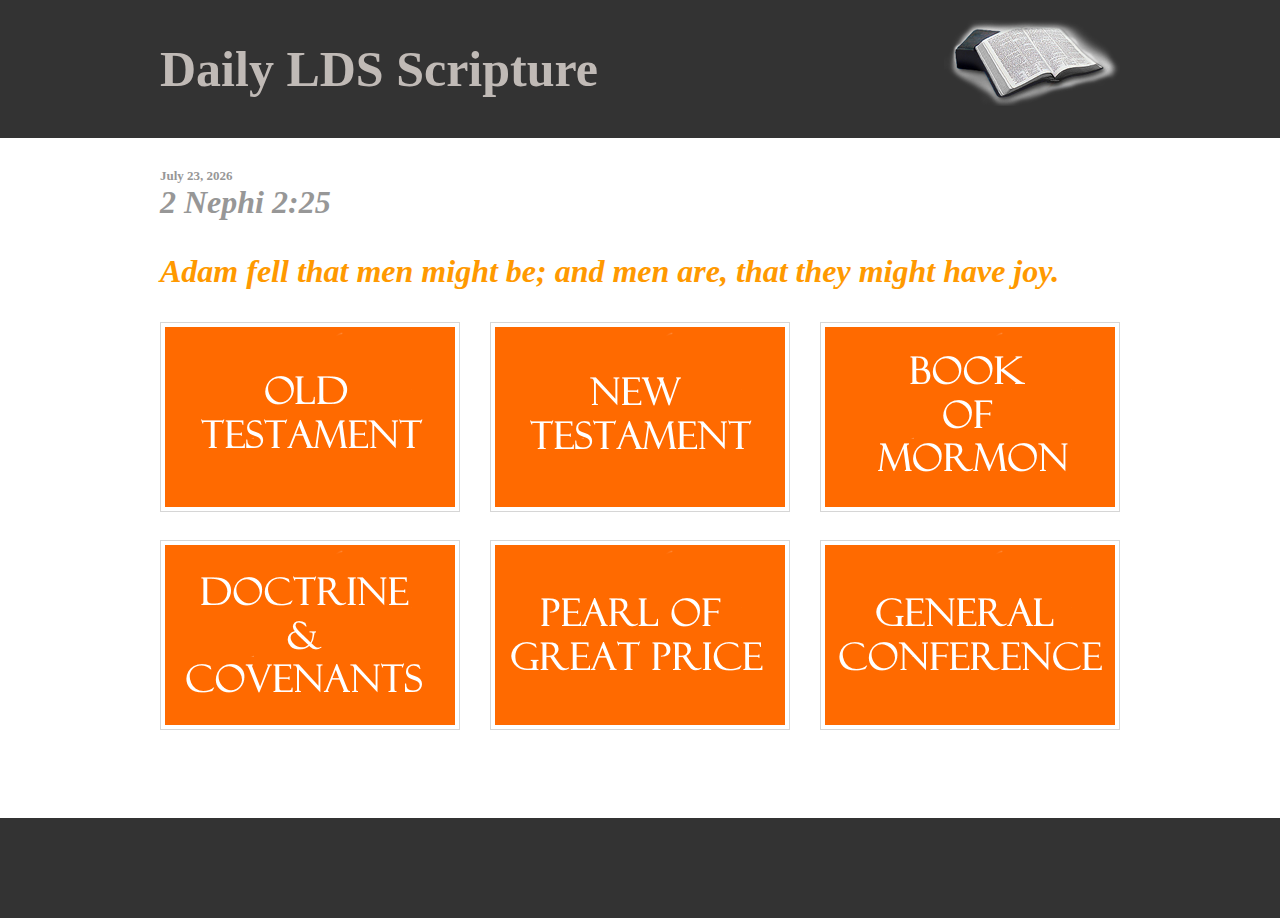
==== index.html @ 3df321f9 "Reboot - rmvd jquery and document.write" ====
<!DOCTYPE html>
<html lang="en" dir="ltr">
<head>
<title>Daily LDS Scripture</title>
<meta charset="iso-8859-1">
<link rel="stylesheet" href="styles/layout.css" type="text/css">
<script src="scripts/script.js"></script>
<!--[if lt IE 9]><script src="scripts/html5shiv.js"></script><![endif]-->
</head>
<body>
<div class="wrapper row1">
  <header id="header" class="clear">
    <hgroup>
      <h1><a href="#">Daily LDS Scripture</a></h1>
    </hgroup>
    <nav>
        <div>
      <img src="images/classic-scriptures.png"><br class="clear" />
      </div> 
    </nav> 
  </header>
</div> 
  
<!-- content -->
<div class="wrapper row2">
  <div id="container" class="clear">
    <!-- js scripture code -->  
    <strong><span id="spanDate"></span></strong>
       <script type="text/javascript">
           var months = ['January','February','March','April','May','June','July',
'August','September','October','November','December'];       
var tomorrow = new Date();
tomorrow.setTime(tomorrow.getTime());       
document.getElementById("spanDate").innerHTML = months[tomorrow.getMonth()] + " " + tomorrow.getDate()+ ", " + tomorrow.getFullYear();
    </script>
    <h1><strong>2 Nephi 2:25</strong></h1>
        <a href="http://www.lds.org/scriptures/bofm/2-ne/2.27?lang=eng" target="_blank">
        <h2><p><strong>Adam fell that men might be; and men are, that they might have joy.</strong></p></h2></a>
    <!-- main content -->
    <div id="homepage">
      <!-- Services -->
      <section id="services" class="clear">
        <article class="one_third">
           <figure><img src="images/ot.gif" width="290" height="180" alt="">
            <figcaption>
              <h2></h2>
              <p></p>
              <footer class="more"><a href="#"></a></footer>
            </figcaption>
          </figure>
        </article>
        <article class="one_third">
          <figure><img src="images/nt.gif" width="290" height="180" alt="">
            <figcaption>
              <h2></h2>
              <p></p>
              <footer class="more"><a href="#"></a></footer>
            </figcaption>
          </figure>
        </article>
        <article class="one_third lastbox">
          <figure><img src="images/bom.gif" width="290" height="180" alt="">
            <figcaption>
              <h2></h2>
              <p></p>
              <footer class="more"><a href="#"></a></footer>
            </figcaption>
          </figure>
        </article>
                <article class="one_third">
          <figure><img src="images/dc.gif" width="290" height="180" alt="">
            <figcaption>
              <h2></h2>
              <p></p>
              <footer class="more"><a href="#"></a></footer>
            </figcaption>
          </figure>
        </article>
        <article class="one_third">
          <figure><img src="images/pogp.gif" width="290" height="180" alt="">
            <figcaption>
              <h2></h2>
              <p></p>
              <footer class="more"><a href="#"></a></footer>
            </figcaption>
          </figure>
        </article>
        <article class="one_third lastbox">
          <figure><img src="images/gc.gif" width="290" height="180" alt="">
            <figcaption>
              <h2></h2>
              <p></p>
              <footer class="more"><a href="#"></a></footer>
            </figcaption>
          </figure>
        </article>
      </section>
      <!-- / Services -->
      <!-- Introduction -->
      <section id="intro" class="last clear">
        <article>
        </article>
      </section>
      <!-- / Introduction -->
    </div>
    <!-- / content body -->
  </div>
</div>
<!-- Footer -->
<div class="wrapper row3">
  <div id="footer" class="clear">
  <footer id="copyright" class="clear">
    <p class="fl_left"><a href="#"></a></p>
    <p class="fl_right"><a href="" title=""></a></p>
  </footer>
</div>
</body>
</html>
---- styles/layout.css ----
html{overflow-y:scroll;} /* Forces a scrollbar when the viewport is larger than the websites content - CSS3 */

body{margin:0; padding:0; font-size:13px; font-family:Georgia, "Times New Roman", Times, serif; color:#919191; background-color:#232323;}

.clear:after{content:"."; display:block; height:0; clear:both; visibility:hidden; line-height:0;}
.clear{display:block; clear:both;}
html[xmlns] .clear{display:block;}
* html .clear{height:1%;}

a{outline:none; text-decoration:none;}

code{font-weight:normal; font-style:normal; font-family:Georgia, "Times New Roman", Times, serif;}

.fl_left{float:left;}
.fl_right{float:right;}

img{margin:0; padding:0; border:none; line-height:normal; vertical-align:middle;}
.imgholder, .imgl, .imgr{padding:4px; border:1px solid #D6D6D6; text-align:center;}
.imgl{float:left; margin:0 15px 15px 0; clear:left;}
.imgr{float:right; margin:0 0 15px 15px; clear:right;}
.imgright{float:right; margin:0 0 0 0; clear:right;}

/*----------------------------------------------HTML 5 Overrides-------------------------------------*/

address, article, aside, figcaption, figure, footer, header, hgroup, nav, section{display:block; margin:0; padding:0;}

q{display:block; padding:0 10px 8px 10px; color:#979797; background-color:#ECECEC; font-style:italic; line-height:normal;}
q:before{content:'� '; font-size:26px;}
q:after{content:' �'; font-size:26px; line-height:0;}


/* ----------------------------------------------Wrapper-------------------------------------*/

div.wrapper{display:block; width:100%; margin:0; padding:0; text-align:left;}

.row1, .row1 a{color:#C0BAB6; background-color:#333333;}
.row2{color:#979797; background-color:#FFFFFF;}
.row2 a{color:#FF9900; background-color:#FFFFFF;}
.row3{color:#989898; background-color:#333333;}
.row3 a{color:#FF9900; background-color:#333333;}
.row4, .row4 a{color:#919191; background-color:#232323;}

/*----------------------------------------------Generalise-------------------------------------*/

#header, #container, #footer, #copyright{display:block; width:960px; margin:0 auto;}

nav ul{margin:0; padding:0; list-style:none;}

h1, h2, h3, h4, h5, h6{margin:0; padding:0; font-size:32px; font-weight:normal; font-style:italic; line-height:normal;}

address{font-style:normal;}

blockquote, q{display:block; padding:8px 10px; color:#979797; background-color:#ECECEC; font-style:italic; line-height:normal;}
blockquote:before, q:before{content:'� '; font-size:26px;}
blockquote:after, q:after{content:' �'; font-size:26px; line-height:0;}

form, fieldset, legend{margin:0; padding:0; border:none;}
legend{display:none;}
input, textarea, select{font-size:12px; font-family:Georgia,"Times New Roman",Times,serif;}

.one_quarter, .two_quarter, .three_quarter, .four_quarter{display:block; float:left; margin:0 20px 0 0;}
.one_quarter{width:225px;}
.two_quarter{width:470px;}
.three_quarter{width:715px;}
.four_quarter{width:960px; float:none; margin-right:0; clear:both;}

.one_third, .two_third, .three_third{display:block; float:left; margin:0 30px 0 0;}
.one_third{width:300px;}
.two_third{width:630px;}
.three_third{width:960px; float:none; margin-right:0; clear:both;}

.lastbox{margin-right:0;}

/*----------------------------------------------Header-------------------------------------*/

#header{padding:20px 0;}

#header hgroup{float:left; vertical-align: middle; margin:20px 0 20px 0;}
#header hgroup h1, #header hgroup h2{font-weight:900; font-style:normal; text-transform:none;}
#header hgroup h1{font-size:50px;}
#header hgroup h2{font-size:13px;}

#header nav{float:right;}

/*----------------------------------------------Content Area-------------------------------------*/

#container{padding:30px 0;}
#container section{display:block; width:100%; margin:0 0 30px 0; padding:0;}
#container .last{margin:0;}
#container .more{text-align:right;}

/* ------Slider-----*/

#container #slider{}

/* ------Main Content-----*/

#container #homepage{display:block; width:100%; line-height:1.8em;}

#container #homepage #services{}
#container #homepage #services article{}
#container #homepage #services article figure{}
#container #homepage #services article figure img{margin:0 0 15px 0; padding:4px; border:1px solid #D6D6D6;}
#container #homepage #services article figure figcaption{}
#container #homepage #services article figure h2{font-size:14px; font-weight:bold;}
#container #homepage #services article figure footer{}

#container #homepage #intro{}
#container #homepage #intro article{}
#container #homepage #intro article figure{}
#container #homepage #intro article figure img{float:right; margin:0 0 10px 0; padding:4px; border:1px solid #D6D6D6;}
#container #homepage #intro article figure figcaption{float:left; width:460px;}
#container #homepage #intro article figure h2{}
#container #homepage #intro article figure footer{}

/*----------------------------------------------Footer-------------------------------------*/

#footer{padding:30px 0; font-size:12px; line-height:1.4em;}

#footer section h2.title{margin:0 0 25px 0; padding:0; color:#FFFFFF; background-color:#333333; font-size:12px; font-weight:bold; text-transform:uppercase;}

#footer section nav li{margin:0 0 5px 0; padding:0 0 5px 0; border-bottom:1px solid #555555;}
#footer section nav li.last{margin:0;}

/*----------------------------------------------Copyright-------------------------------------*/

#copyright{padding:20px 0;}
#copyright p{margin:0; padding: 0;}
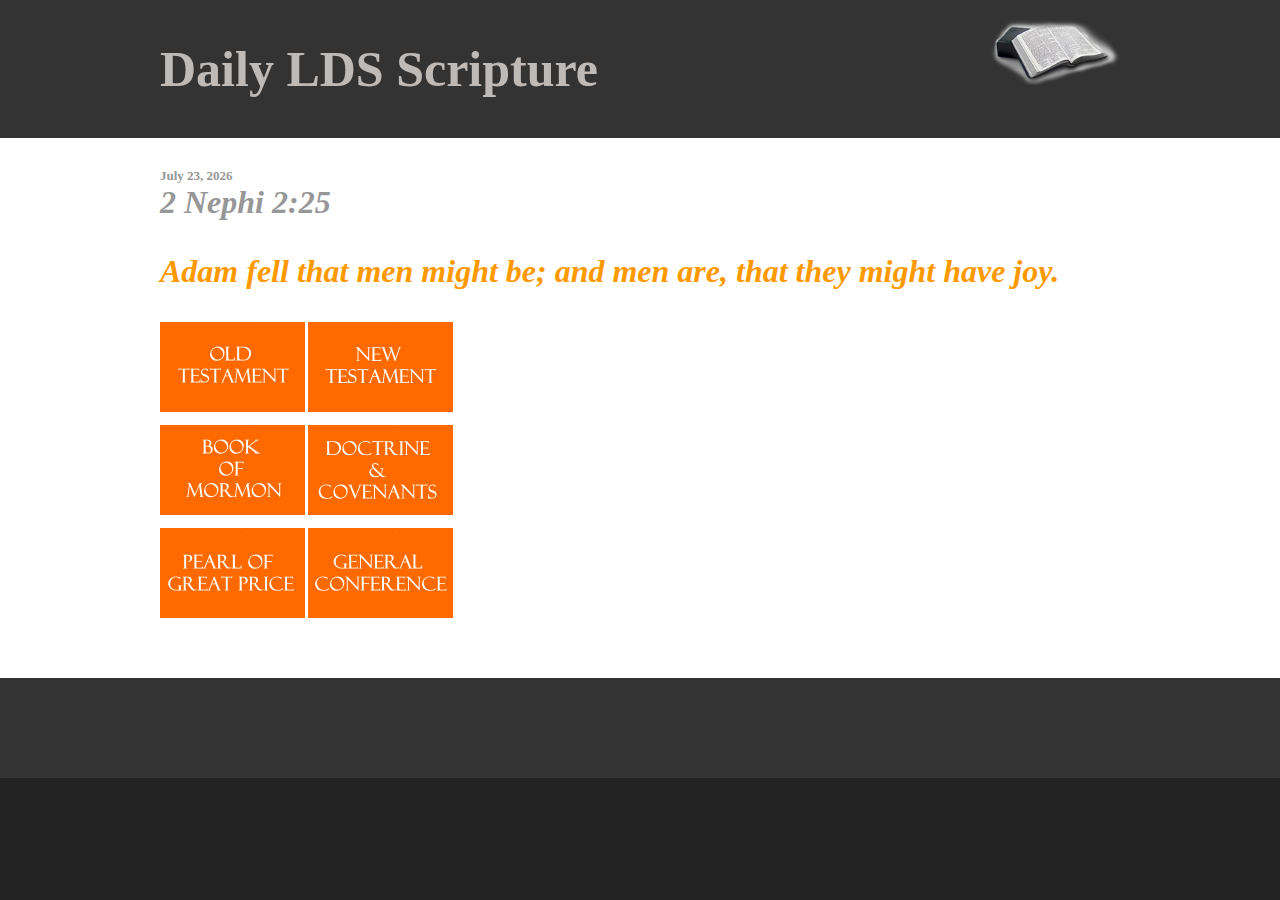
==== commit 521fb57e: "Mobile settings" ====
--- a/index.html
+++ b/index.html
@@ -15,13 +15,13 @@
     </hgroup>
     <nav>
         <div>
-      <img src="images/classic-scriptures.png"><br class="clear" />
+      <img src="images/classic-scriptures.png" width="132" height="65"><br class="clear" />
       </div> 
     </nav> 
   </header>
-</div> 
-  
+     
 <!-- content -->
+    
 <div class="wrapper row2">
   <div id="container" class="clear">
     <!-- js scripture code -->  
@@ -40,66 +40,17 @@
     <div id="homepage">
       <!-- Services -->
       <section id="services" class="clear">
-        <article class="one_third">
-           <figure><img src="images/ot.gif" width="290" height="180" alt="">
-            <figcaption>
-              <h2></h2>
-              <p></p>
-              <footer class="more"><a href="#"></a></footer>
-            </figcaption>
-          </figure>
-        </article>
-        <article class="one_third">
-          <figure><img src="images/nt.gif" width="290" height="180" alt="">
-            <figcaption>
-              <h2></h2>
-              <p></p>
-              <footer class="more"><a href="#"></a></footer>
-            </figcaption>
-          </figure>
-        </article>
-        <article class="one_third lastbox">
-          <figure><img src="images/bom.gif" width="290" height="180" alt="">
-            <figcaption>
-              <h2></h2>
-              <p></p>
-              <footer class="more"><a href="#"></a></footer>
-            </figcaption>
-          </figure>
-        </article>
-                <article class="one_third">
-          <figure><img src="images/dc.gif" width="290" height="180" alt="">
-            <figcaption>
-              <h2></h2>
-              <p></p>
-              <footer class="more"><a href="#"></a></footer>
-            </figcaption>
-          </figure>
-        </article>
-        <article class="one_third">
-          <figure><img src="images/pogp.gif" width="290" height="180" alt="">
-            <figcaption>
-              <h2></h2>
-              <p></p>
-              <footer class="more"><a href="#"></a></footer>
-            </figcaption>
-          </figure>
-        </article>
-        <article class="one_third lastbox">
-          <figure><img src="images/gc.gif" width="290" height="180" alt="">
-            <figcaption>
-              <h2></h2>
-              <p></p>
-              <footer class="more"><a href="#"></a></footer>
-            </figcaption>
-          </figure>
-        </article>
-      </section>
-      <!-- / Services -->
-      <!-- Introduction -->
-      <section id="intro" class="last clear">
-        <article>
-        </article>
+        <div>
+        <img src="images/ot.gif" width="145" height="90" alt="">
+        <img src="images/nt.gif" width="145" height="90" alt=""></div>
+          <p></p>
+          <div>
+        <img src="images/bom.gif" width="145" height="90" alt="">
+        <img src="images/dc.gif" width="145" height="90" alt=""></div>
+          <p></p>
+          <div>
+        <img src="images/pogp.gif" width="145" height="90" alt="">
+        <img src="images/gc.gif" width="145" height="90" alt=""></div>
       </section>
       <!-- / Introduction -->
     </div>
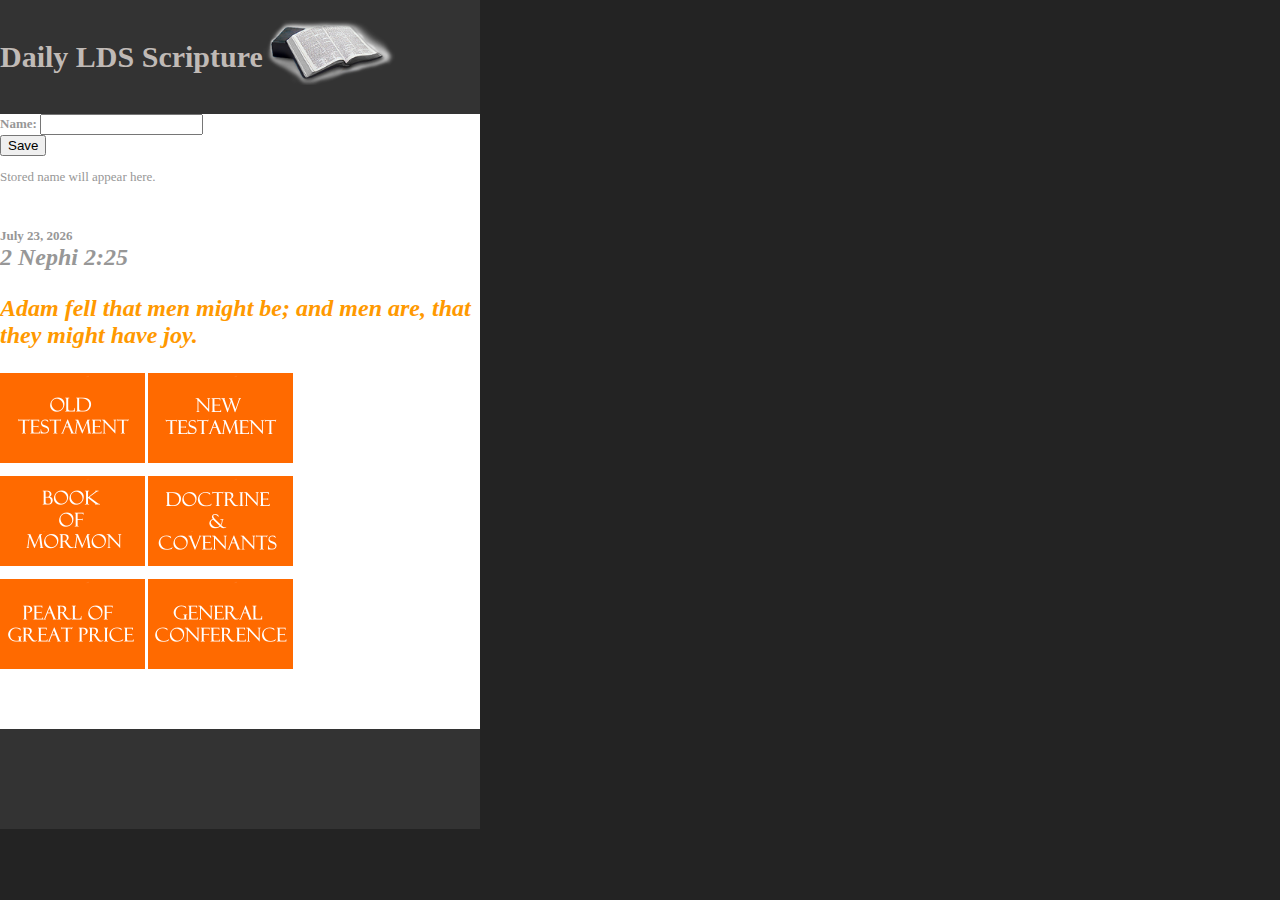
==== commit 8ccda032: "Local Storage" ====
--- a/index.html
+++ b/index.html
@@ -4,7 +4,7 @@
 <title>Daily LDS Scripture</title>
 <meta charset="iso-8859-1">
 <link rel="stylesheet" href="styles/layout.css" type="text/css">
-<script src="scripts/script.js"></script>
+
 <!--[if lt IE 9]><script src="scripts/html5shiv.js"></script><![endif]-->
 </head>
 <body>
@@ -23,6 +23,31 @@
 <!-- content -->
     
 <div class="wrapper row2">
+    
+<form id="localdemo">
+			<b>Name:</b> <input type="text" name="firstname">
+	    </form>
+	    <button onclick="storeData()">Save</button><br/>
+	    <p id="display">Stored name will appear here.</p>
+	    <script> 
+	    if(localStorage.firstname!=null)
+	       document.getElementById("display").innerHTML="Welcome " + localStorage.firstname;
+	    </script>
+
+	    <script>
+	    function storeData(){
+	   	 if(typeof(Storage)!=="undefined"){
+  			var name= document.forms["localdemo"]["firstname"].value;
+  			localStorage.firstname=name;
+  			document.getElementById("display").innerHTML="Welcome " + localStorage.firstname;
+  		  }
+		else{
+  			document.getElementById("display").innerHTML="Sorry, but your browser doesn't support HTML5";
+  		  }
+  		}
+	    </script>
+
+    
   <div id="container" class="clear">
     <!-- js scripture code -->  
     <strong><span id="spanDate"></span></strong>
--- a/styles/layout.css
+++ b/styles/layout.css
@@ -31,7 +31,7 @@
 
 /* ----------------------------------------------Wrapper-------------------------------------*/
 
-div.wrapper{display:block; width:100%; margin:0; padding:0; text-align:left;}
+div.wrapper{display:block; width:480px; margin:0; padding:0; text-align:left;}
 
 .row1, .row1 a{color:#C0BAB6; background-color:#333333;}
 .row2{color:#979797; background-color:#FFFFFF;}
@@ -42,11 +42,11 @@
 
 /*----------------------------------------------Generalise-------------------------------------*/
 
-#header, #container, #footer, #copyright{display:block; width:960px; margin:0 auto;}
+#header, #container, #footer, #copyright{display:block; width:480px; margin:0 auto;}
 
 nav ul{margin:0; padding:0; list-style:none;}
 
-h1, h2, h3, h4, h5, h6{margin:0; padding:0; font-size:32px; font-weight:normal; font-style:italic; line-height:normal;}
+h1, h2, h3, h4, h5, h6{margin:0; padding:0; font-size:24px; font-weight:normal; font-style:italic; line-height:normal;}
 
 address{font-style:normal;}
 
@@ -59,15 +59,15 @@
 input, textarea, select{font-size:12px; font-family:Georgia,"Times New Roman",Times,serif;}
 
 .one_quarter, .two_quarter, .three_quarter, .four_quarter{display:block; float:left; margin:0 20px 0 0;}
-.one_quarter{width:225px;}
-.two_quarter{width:470px;}
-.three_quarter{width:715px;}
-.four_quarter{width:960px; float:none; margin-right:0; clear:both;}
+.one_quarter{width:25%;}
+.two_quarter{width:50%;}
+.three_quarter{width:75%;}
+.four_quarter{width:480px; float:none; margin-right:0; clear:both;}
 
 .one_third, .two_third, .three_third{display:block; float:left; margin:0 30px 0 0;}
-.one_third{width:300px;}
-.two_third{width:630px;}
-.three_third{width:960px; float:none; margin-right:0; clear:both;}
+.one_third{width:25%;}
+.two_third{width:50%;}
+.three_third{width:480px; float:none; margin-right:0; clear:both;}
 
 .lastbox{margin-right:0;}
 
@@ -77,15 +77,15 @@
 
 #header hgroup{float:left; vertical-align: middle; margin:20px 0 20px 0;}
 #header hgroup h1, #header hgroup h2{font-weight:900; font-style:normal; text-transform:none;}
-#header hgroup h1{font-size:50px;}
+#header hgroup h1{font-size:30px;}
 #header hgroup h2{font-size:13px;}
 
-#header nav{float:right;}
+#header nav{float:left;}
 
 /*----------------------------------------------Content Area-------------------------------------*/
 
 #container{padding:30px 0;}
-#container section{display:block; width:100%; margin:0 0 30px 0; padding:0;}
+#container section{display:block; width:480px; margin:0 0 30px 0; padding:0;}
 #container .last{margin:0;}
 #container .more{text-align:right;}
 
@@ -95,12 +95,12 @@
 
 /* ------Main Content-----*/
 
-#container #homepage{display:block; width:100%; line-height:1.8em;}
+#container #homepage{display:block; width:480px; line-height:1.8em;}
 
 #container #homepage #services{}
 #container #homepage #services article{}
 #container #homepage #services article figure{}
-#container #homepage #services article figure img{margin:0 0 15px 0; padding:4px; border:1px solid #D6D6D6;}
+#container #homepage #services article figure img{margin:15px 15px 15px 15px; padding:4px; border:1px solid #D6D6D6;}
 #container #homepage #services article figure figcaption{}
 #container #homepage #services article figure h2{font-size:14px; font-weight:bold;}
 #container #homepage #services article figure footer{}
@@ -109,7 +109,7 @@
 #container #homepage #intro article{}
 #container #homepage #intro article figure{}
 #container #homepage #intro article figure img{float:right; margin:0 0 10px 0; padding:4px; border:1px solid #D6D6D6;}
-#container #homepage #intro article figure figcaption{float:left; width:460px;}
+#container #homepage #intro article figure figcaption{float:left; width:75%;}
 #container #homepage #intro article figure h2{}
 #container #homepage #intro article figure footer{}
 
@@ -126,3 +126,5 @@
 
 #copyright{padding:20px 0;}
 #copyright p{margin:0; padding: 0;}
+
+
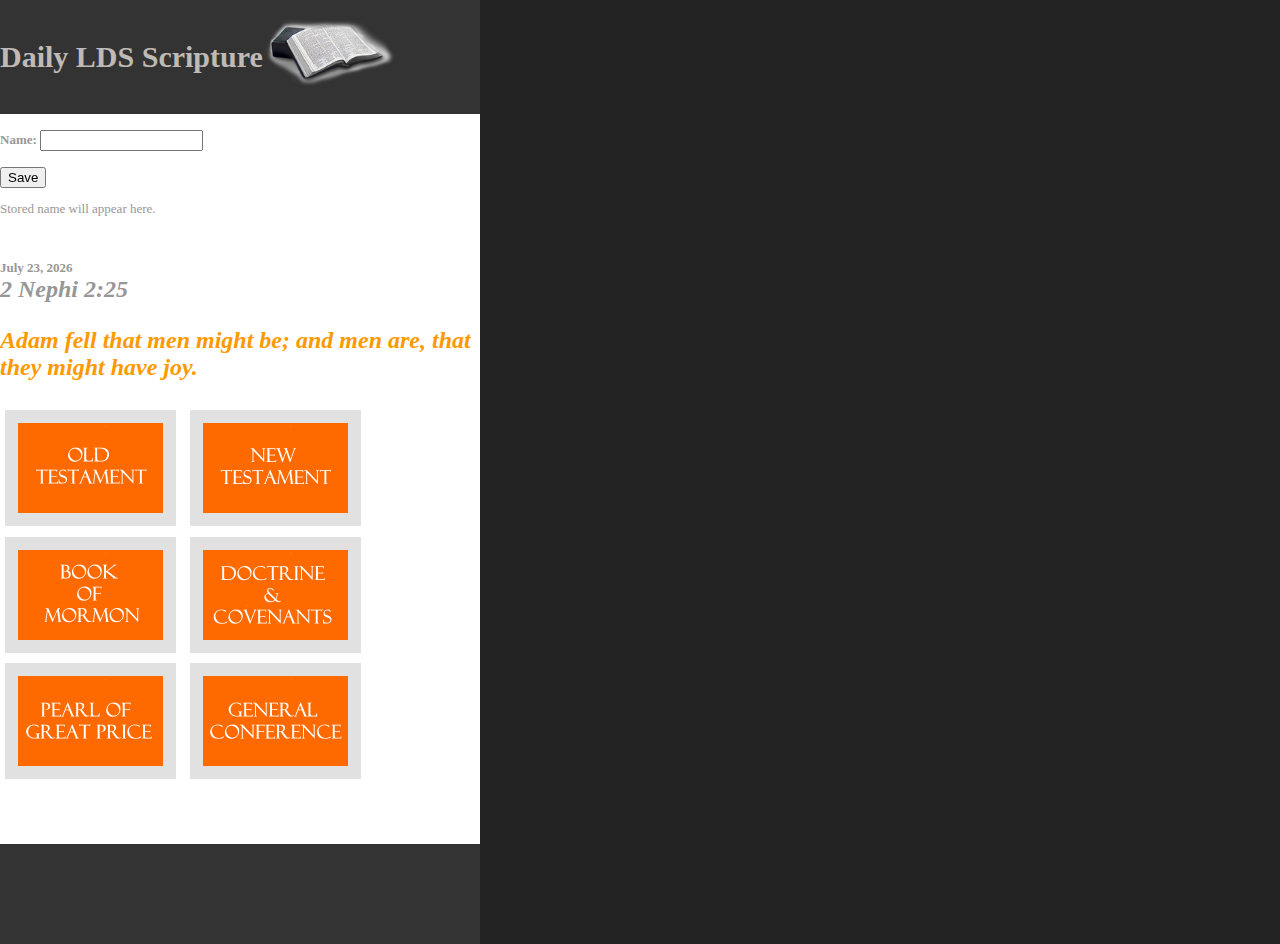
==== commit a787d40e: "Transition and Animation" ====
--- a/index.html
+++ b/index.html
@@ -4,6 +4,7 @@
 <title>Daily LDS Scripture</title>
 <meta charset="iso-8859-1">
 <link rel="stylesheet" href="styles/layout.css" type="text/css">
+<link href="styles/hover.css" rel="stylesheet" media="all">
 
 <!--[if lt IE 9]><script src="scripts/html5shiv.js"></script><![endif]-->
 </head>
@@ -25,9 +26,10 @@
 <div class="wrapper row2">
     
 <form id="localdemo">
+    <br/>
 			<b>Name:</b> <input type="text" name="firstname">
-	    </form>
-	    <button onclick="storeData()">Save</button><br/>
+	    </form><br/>
+	    <button class="hover" onclick="storeData()">Save</button><br/>
 	    <p id="display">Stored name will appear here.</p>
 	    <script> 
 	    if(localStorage.firstname!=null)
@@ -61,21 +63,25 @@
     <h1><strong>2 Nephi 2:25</strong></h1>
         <a href="http://www.lds.org/scriptures/bofm/2-ne/2.27?lang=eng" target="_blank">
         <h2><p><strong>Adam fell that men might be; and men are, that they might have joy.</strong></p></h2></a>
+      
+    
+      
     <!-- main content -->
     <div id="homepage">
       <!-- Services -->
-      <section id="services" class="clear">
-        <div>
-        <img src="images/ot.gif" width="145" height="90" alt="">
-        <img src="images/nt.gif" width="145" height="90" alt=""></div>
-          <p></p>
-          <div>
-        <img src="images/bom.gif" width="145" height="90" alt="">
-        <img src="images/dc.gif" width="145" height="90" alt=""></div>
-          <p></p>
-          <div>
-        <img src="images/pogp.gif" width="145" height="90" alt="">
-        <img src="images/gc.gif" width="145" height="90" alt=""></div>
+      
+            
+            
+         <section id="services" class="clear">
+        <div>   
+            
+        <img src="images/ot.gif" width="145" height="90" class="button float">
+        <img src="images/nt.gif" width="145" height="90" class="button float">
+        <img src="images/bom.gif" width="145" height="90" class="button float">
+        <img src="images/dc.gif" width="145" height="90" class="button float">
+        <img src="images/pogp.gif" width="145" height="90" class="button float">
+        <img src="images/gc.gif" width="145" height="90" class="button float">
+            </div>
       </section>
       <!-- / Introduction -->
     </div>
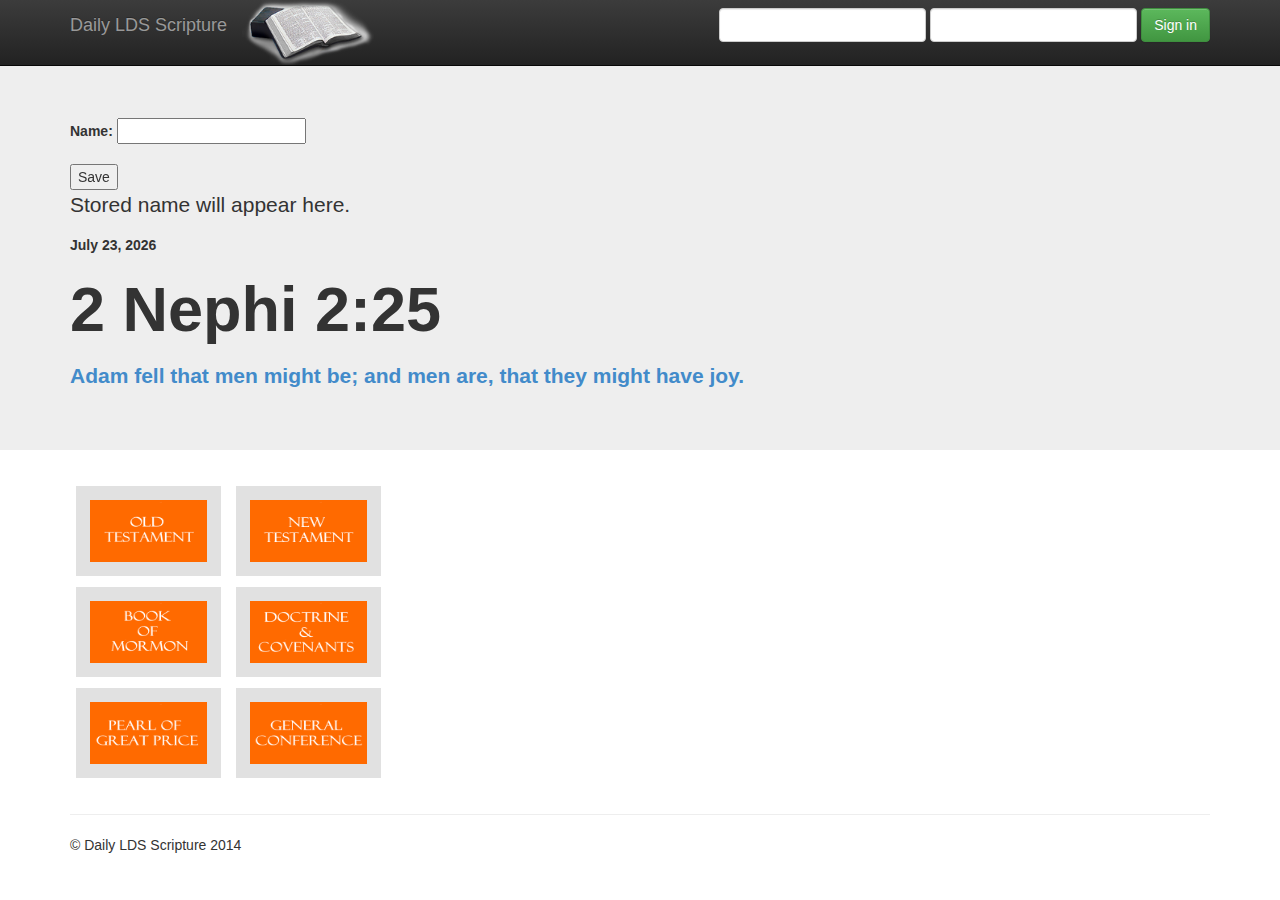
==== commit 795c25b3: "Responsive Design" ====
--- a/index.html
+++ b/index.html
@@ -1,100 +1,143 @@
 <!DOCTYPE html>
-<html lang="en" dir="ltr">
+<html class="no-js">
+
 <head>
-<title>Daily LDS Scripture</title>
-<meta charset="iso-8859-1">
-<link rel="stylesheet" href="styles/layout.css" type="text/css">
-<link href="styles/hover.css" rel="stylesheet" media="all">
+    <meta charset="utf-8">
+    <meta http-equiv="X-UA-Compatible" content="IE=edge,chrome=1">
+    <title>Daily LDS Scripture</title>
+    <meta name="description" content="">
+    <meta name="viewport" content="width=device-width, initial-scale=1">
 
-<!--[if lt IE 9]><script src="scripts/html5shiv.js"></script><![endif]-->
+    <link rel="stylesheet" href="css/bootstrap.min.css">
+    <style>
+        body {
+            padding-top: 50px;
+            padding-bottom: 20px;
+        }
+    </style>
+    <link rel="stylesheet" href="css/bootstrap-theme.min.css">
+    <link rel="stylesheet" href="css/main.css">
+    <link rel="stylesheet" href="css/hover.css" media="all">
+
+    <!--[if lt IE 9]>
+            <script src="//html5shiv.googlecode.com/svn/trunk/html5.js"></script>
+            <script>window.html5 || document.write('<script src="js/vendor/html5shiv.js"><\/script>')</script>
+        <![endif]-->
 </head>
+
 <body>
-<div class="wrapper row1">
-  <header id="header" class="clear">
-    <hgroup>
-      <h1><a href="#">Daily LDS Scripture</a></h1>
-    </hgroup>
-    <nav>
-        <div>
-      <img src="images/classic-scriptures.png" width="132" height="65"><br class="clear" />
-      </div> 
-    </nav> 
-  </header>
-     
-<!-- content -->
-    
-<div class="wrapper row2">
-    
-<form id="localdemo">
-    <br/>
-			<b>Name:</b> <input type="text" name="firstname">
-	    </form><br/>
-	    <button class="hover" onclick="storeData()">Save</button><br/>
-	    <p id="display">Stored name will appear here.</p>
-	    <script> 
-	    if(localStorage.firstname!=null)
-	       document.getElementById("display").innerHTML="Welcome " + localStorage.firstname;
-	    </script>
+    <div class="navbar navbar-inverse navbar-fixed-top" role="navigation">
+        <div class="container">
+            <div class="navbar-header">
+                <button type="button" class="navbar-toggle" data-toggle="collapse" data-target=".navbar-collapse">
+                    <span class="sr-only">Toggle navigation</span>
+                    <span class=""></span>
+                    <span class=""></span>
+                    <span class=""></span>
+                </button>
+                <a class="navbar-brand" href="#">Daily LDS Scripture</a>
+                <img src="img/classic-scriptures.png" width="132" height="65">
+                <br class="clear" />
+            </div>
+            <div class="navbar-collapse collapse">
+                <form class="navbar-form navbar-right" role="form">
+                    <div class="form-group">
+                        <input type="text" class="form-control">
+                    </div>
+                    <div class="form-group">
+                        <input type="password" class="form-control">
+                    </div>
+                    <button type="submit" class="btn btn-success">Sign in</button>
+                </form>
+            </div>
+            <!--/.navbar-collapse -->
+        </div>
+    </div>
 
-	    <script>
-	    function storeData(){
-	   	 if(typeof(Storage)!=="undefined"){
-  			var name= document.forms["localdemo"]["firstname"].value;
-  			localStorage.firstname=name;
-  			document.getElementById("display").innerHTML="Welcome " + localStorage.firstname;
-  		  }
-		else{
-  			document.getElementById("display").innerHTML="Sorry, but your browser doesn't support HTML5";
-  		  }
-  		}
-	    </script>
+    <!-- Main jumbotron for a primary marketing message or call to action -->
+    <div class="jumbotron">
+        <div class="container">
+            <form id="localdemo">
+                <br/>
+                <b>Name:</b>
+                <input type="text" name="firstname">
+            </form>
+            <br/>
+            <button class="hover" onclick="storeData()">Save</button>
+            <br/>
+            <p id="display">Stored name will appear here.</p>
+            <script>
+                if (localStorage.firstname != null)
+                    document.getElementById("display").innerHTML = "Welcome " + localStorage.firstname;
+            </script>
 
-    
-  <div id="container" class="clear">
-    <!-- js scripture code -->  
-    <strong><span id="spanDate"></span></strong>
-       <script type="text/javascript">
-           var months = ['January','February','March','April','May','June','July',
-'August','September','October','November','December'];       
-var tomorrow = new Date();
-tomorrow.setTime(tomorrow.getTime());       
-document.getElementById("spanDate").innerHTML = months[tomorrow.getMonth()] + " " + tomorrow.getDate()+ ", " + tomorrow.getFullYear();
-    </script>
-    <h1><strong>2 Nephi 2:25</strong></h1>
-        <a href="http://www.lds.org/scriptures/bofm/2-ne/2.27?lang=eng" target="_blank">
-        <h2><p><strong>Adam fell that men might be; and men are, that they might have joy.</strong></p></h2></a>
-      
-    
-      
-    <!-- main content -->
-    <div id="homepage">
-      <!-- Services -->
-      
-            
-            
-         <section id="services" class="clear">
-        <div>   
-            
-        <img src="images/ot.gif" width="145" height="90" class="button float">
-        <img src="images/nt.gif" width="145" height="90" class="button float">
-        <img src="images/bom.gif" width="145" height="90" class="button float">
-        <img src="images/dc.gif" width="145" height="90" class="button float">
-        <img src="images/pogp.gif" width="145" height="90" class="button float">
-        <img src="images/gc.gif" width="145" height="90" class="button float">
+            <script>
+                function storeData() {
+                    if (typeof(Storage) !== "undefined") {
+                        var name = document.forms["localdemo"]["firstname"].value;
+                        localStorage.firstname = name;
+                        document.getElementById("display").innerHTML = "Welcome " + localStorage.firstname;
+                    } else {
+                        document.getElementById("display").innerHTML = "Sorry, but your browser doesn't support HTML5";
+                    }
+                }
+            </script>
+
+            <strong>
+                <span id="spanDate"></span>
+            </strong>
+            <script type="text/javascript">
+                var months = ['January', 'February', 'March', 'April', 'May', 'June', 'July',
+                    'August', 'September', 'October', 'November', 'December'
+                ];
+                var tomorrow = new Date();
+                tomorrow.setTime(tomorrow.getTime());
+                document.getElementById("spanDate").innerHTML = months[tomorrow.getMonth()] + " " + tomorrow.getDate() + ", " + tomorrow.getFullYear();
+            </script>
+            <h1>
+                <strong>2 Nephi 2:25</strong>
+            </h1>
+            <a href="http://www.lds.org/scriptures/bofm/2-ne/2.27?lang=eng" target="_blank">
+                <h2>
+                    <p>
+                        <strong>Adam fell that men might be; and men are, that they might have joy.</strong>
+                    </p>
+                </h2>
+            </a>
+
+        </div>
+    </div>
+    <div class="container">
+        <!-- Example row of columns -->
+        <div class="row">
+            <div class="col-md-4">
+
+                <p>
+                    <img src="img/ot.gif" width="145" height="90" class="button float">
+                
+                    <img src="img/nt.gif" width="145" height="90" class="button float">
+                
+                    <img src="img/bom.gif" width="145" height="90" class="button float">
+                
+                    <img src="img/dc.gif" width="145" height="90" class="button float">
+                
+                    <img src="img/pogp.gif" width="145" height="90" class="button float">
+                
+                    <img src="img/gc.gif" width="145" height="90" class="button float">
+                </p>
             </div>
-      </section>
-      <!-- / Introduction -->
-    </div>
-    <!-- / content body -->
-  </div>
-</div>
-<!-- Footer -->
-<div class="wrapper row3">
-  <div id="footer" class="clear">
-  <footer id="copyright" class="clear">
-    <p class="fl_left"><a href="#"></a></p>
-    <p class="fl_right"><a href="" title=""></a></p>
-  </footer>
-</div>
+        </div>
+
+        <hr>
+
+        <footer>
+            <p>&copy; Daily LDS Scripture 2014</p>
+        </footer>
+
+
+        <script src="js/vendor/bootstrap.min.js"></script>
+
+        <script src="js/main.js"></script>
 </body>
+
 </html>
--- a/css/main.css
+++ b/css/main.css
@@ -0,0 +1,22 @@
+
+
+/* ==========================================================================
+   Author's custom styles
+   ========================================================================== */
+
+
+
+
+
+
+
+
+
+
+
+
+
+
+
+
+
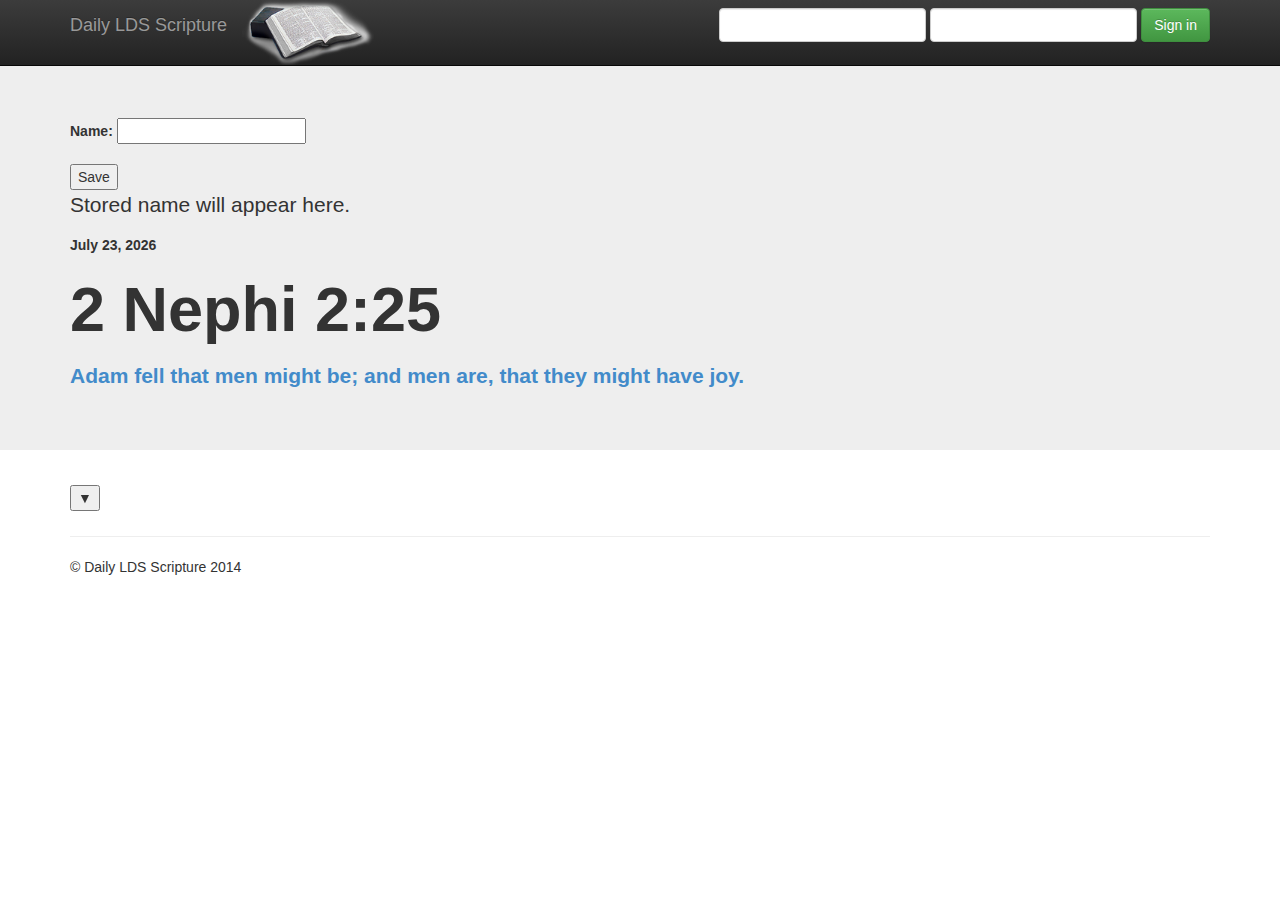
==== commit 0ffa519d: "DOM manipulation" ====
--- a/index.html
+++ b/index.html
@@ -63,7 +63,7 @@
                 <input type="text" name="firstname">
             </form>
             <br/>
-            <button class="hover" onclick="storeData()">Save</button>
+            <button onclick="storeData()">Save</button>
             <br/>
             <p id="display">Stored name will appear here.</p>
             <script>
@@ -109,7 +109,11 @@
     </div>
     <div class="container">
         <!-- Example row of columns -->
-        <div class="row">
+        
+        <input class="spoilerbutton hover" type="button" value="▼" onclick="this.value=this.value=='▼'?'▲':'▼';">
+<div class="spoiler"><div>
+
+    <div class="row">
             <div class="col-md-4">
 
                 <p>
@@ -127,6 +131,10 @@
                 </p>
             </div>
         </div>
+    
+</div></div>
+        
+        
 
         <hr>
 
--- a/css/main.css
+++ b/css/main.css
@@ -3,6 +3,17 @@
 /* ==========================================================================
    Author's custom styles
    ========================================================================== */
+
+
+.spoilerbutton {display:block;margin:5px 0;}
+
+.spoiler {overflow:hidden;background: #f5f5f5;}
+
+.spoiler > div {-webkit-transition: all 0.2s ease;-moz-transition: margin 0.2s ease;-o-transition: all 0.2s ease;transition: margin 0.2s ease;}
+
+.spoilerbutton[value="▼"] + .spoiler > div {margin-top:-100%;}
+
+.spoilerbutton[value="Hide"] + .spoiler {padding:5px;}
 
 
 
@@ -11,12 +22,3 @@
 
 
 
-
-
-
-
-
-
-
-
-
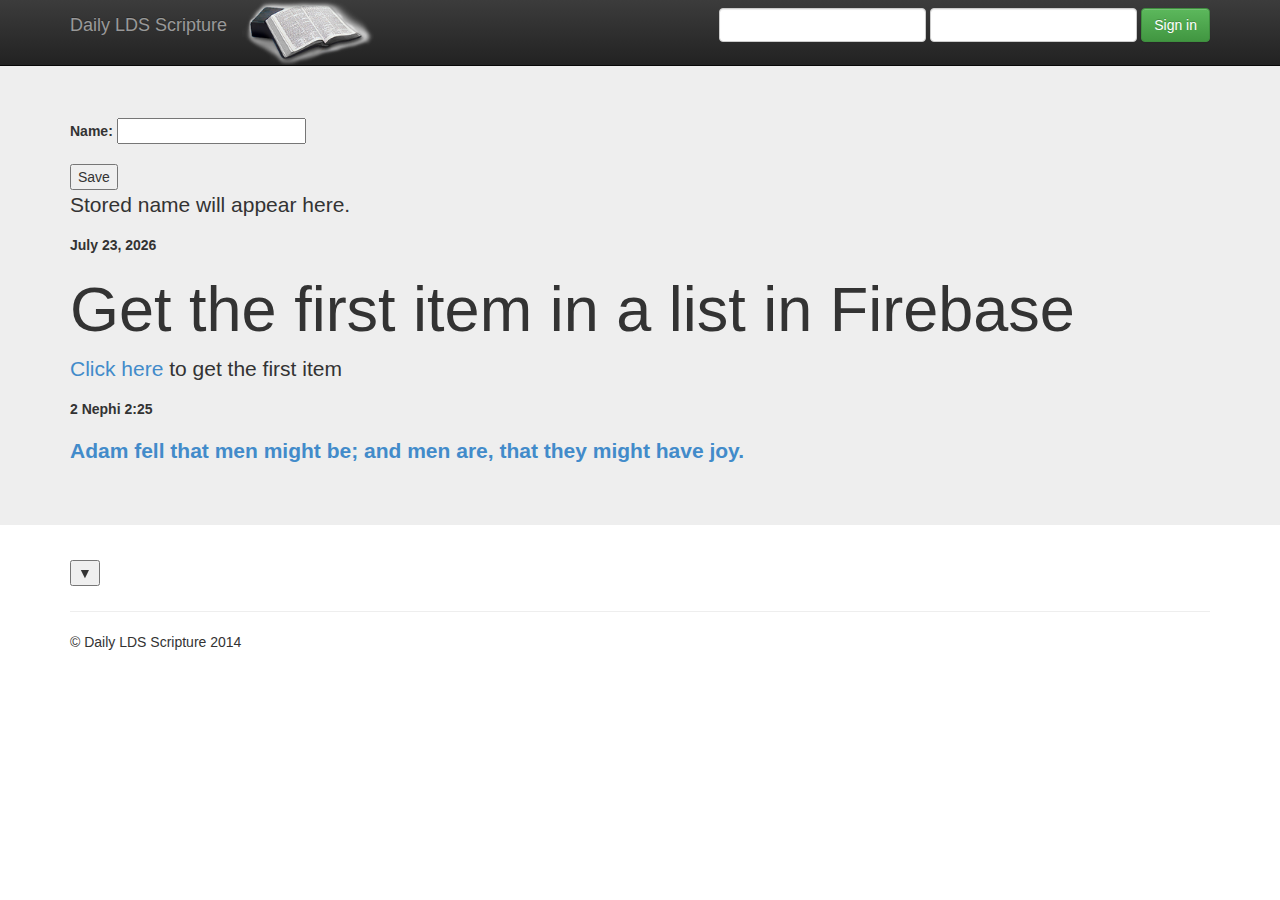
==== commit 4c8c26e1: "Martin's Awesomeness" ====
--- a/index.html
+++ b/index.html
@@ -18,6 +18,43 @@
     <link rel="stylesheet" href="css/bootstrap-theme.min.css">
     <link rel="stylesheet" href="css/main.css">
     <link rel="stylesheet" href="css/hover.css" media="all">
+    
+    
+    
+    
+                <!-- Installing Firebase from CDN -->
+    <script src='https://cdn.firebase.com/v0/firebase.js'></script>
+    
+    <script type="text/javascript">
+    /* Recipe code to check if data exists in Firebase */
+    
+      function makeList(ref) {
+        
+      }
+       
+      function getFirstFromList(ref, cb) {
+        ref.startAt().limit(1).once("child_added", function(snapshot) {
+          cb(snapshot.val());
+        });
+      }
+       
+      // Running this should popup an alert with the scripture.
+      function go() {
+var random = Math.floor(Math.random() * (10 - 0 + 1)) + 0;
+        var testRef = new Firebase("https://radiant-fire-6624.firebaseio.com/BOM/" +random );
+        makeList(testRef);
+        getFirstFromList(testRef, function(val) {
+          
+       alert(val);
+        
+        });
+      }
+      
+    </script>
+    
+    
+    
+    
 
     <!--[if lt IE 9]>
             <script src="//html5shiv.googlecode.com/svn/trunk/html5.js"></script>
@@ -57,6 +94,24 @@
     <!-- Main jumbotron for a primary marketing message or call to action -->
     <div class="jumbotron">
         <div class="container">
+            
+            
+            
+            
+            <script>var worker = new Worker('doWork.js');
+
+worker.addEventListener('message', function(e) {
+  console.log('Worker said: ', e.data);
+}, false);
+
+worker.postMessage('Hello World'); // Send data to our worker.</script>
+            
+            
+            
+            
+            
+            
+            
             <form id="localdemo">
                 <br/>
                 <b>Name:</b>
@@ -95,6 +150,28 @@
                 document.getElementById("spanDate").innerHTML = months[tomorrow.getMonth()] + " " + tomorrow.getDate() + ", " + tomorrow.getFullYear();
             </script>
             <h1>
+                
+                
+                
+                
+                
+                
+                
+                
+      
+  
+  
+     <h1>Get the first item in a list in Firebase</h1>
+    <p><a href="#" onclick="go();">Click here</a> to get the first item</p>
+                
+                
+                
+                
+                
+                
+                
+                
+                
                 <strong>2 Nephi 2:25</strong>
             </h1>
             <a href="http://www.lds.org/scriptures/bofm/2-ne/2.27?lang=eng" target="_blank">
--- a/css/main.css
+++ b/css/main.css
@@ -7,7 +7,7 @@
 
 .spoilerbutton {display:block;margin:5px 0;}
 
-.spoiler {overflow:hidden;background: #f5f5f5;}
+.spoiler {overflow:hidden;}
 
 .spoiler > div {-webkit-transition: all 0.2s ease;-moz-transition: margin 0.2s ease;-o-transition: all 0.2s ease;transition: margin 0.2s ease;}
 
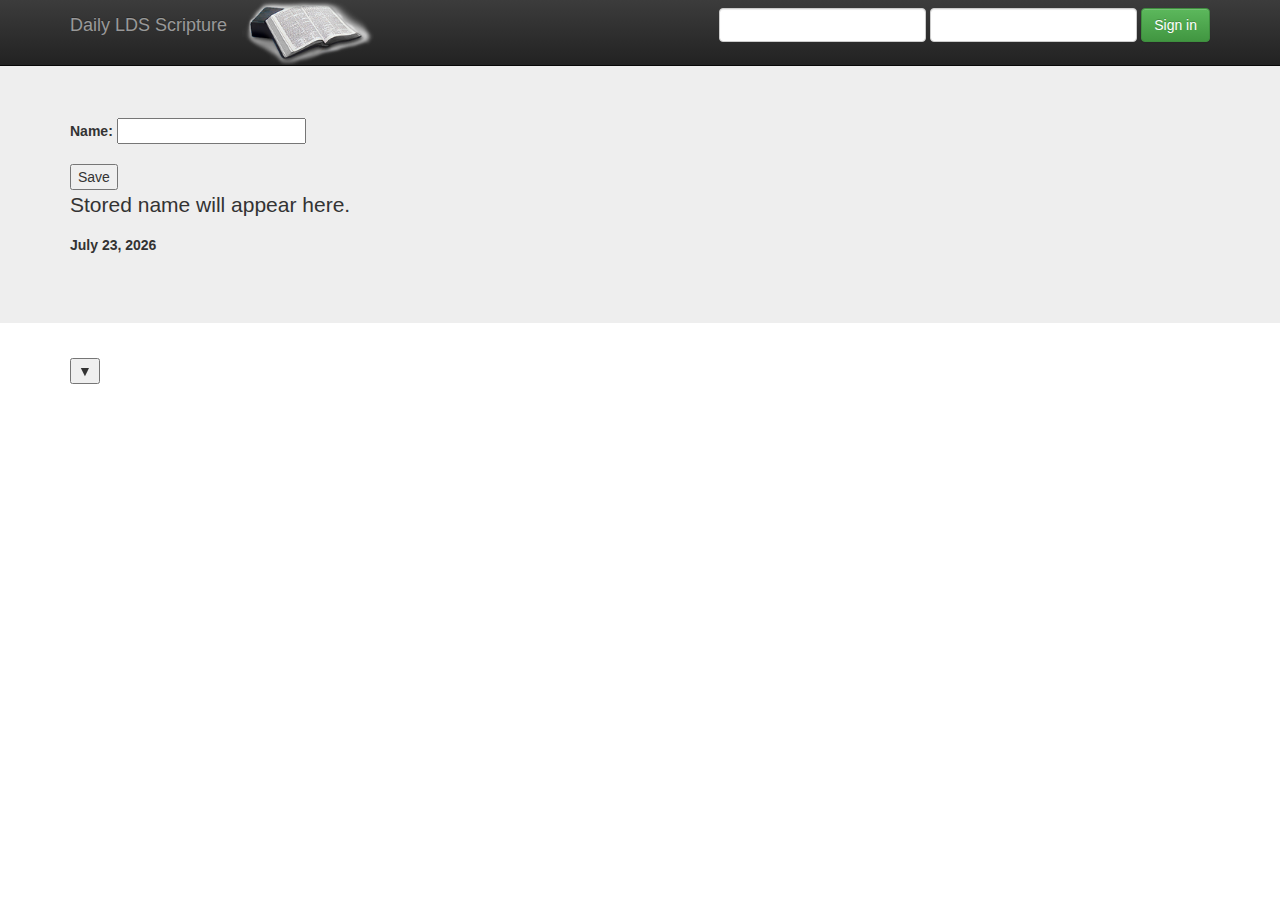
==== commit 8aa90845: "Rmv junk" ====
--- a/index.html
+++ b/index.html
@@ -2,227 +2,243 @@
 <html class="no-js">
 
 <head>
-    <meta charset="utf-8">
-    <meta http-equiv="X-UA-Compatible" content="IE=edge,chrome=1">
-    <title>Daily LDS Scripture</title>
-    <meta name="description" content="">
-    <meta name="viewport" content="width=device-width, initial-scale=1">
-
-    <link rel="stylesheet" href="css/bootstrap.min.css">
-    <style>
-        body {
-            padding-top: 50px;
-            padding-bottom: 20px;
-        }
-    </style>
-    <link rel="stylesheet" href="css/bootstrap-theme.min.css">
-    <link rel="stylesheet" href="css/main.css">
-    <link rel="stylesheet" href="css/hover.css" media="all">
-    
-    
-    
-    
-                <!-- Installing Firebase from CDN -->
-    <script src='https://cdn.firebase.com/v0/firebase.js'></script>
-    
-    <script type="text/javascript">
-    /* Recipe code to check if data exists in Firebase */
-    
-      function makeList(ref) {
-        
-      }
-       
-      function getFirstFromList(ref, cb) {
-        ref.startAt().limit(1).once("child_added", function(snapshot) {
-          cb(snapshot.val());
-        });
-      }
-       
-      // Running this should popup an alert with the scripture.
-      function go() {
-var random = Math.floor(Math.random() * (10 - 0 + 1)) + 0;
-        var testRef = new Firebase("https://radiant-fire-6624.firebaseio.com/BOM/" +random );
-        makeList(testRef);
-        getFirstFromList(testRef, function(val) {
-          
-       alert(val);
-        
-        });
-      }
+   <meta charset="utf-8">
+   <meta http-equiv="X-UA-Compatible" content="IE=edge,chrome=1">
+   <title>Daily LDS Scripture</title>
+   <meta name="description" content="">
+   <meta name="viewport" content="width=device-width, initial-scale=1">
+
+   <link rel="stylesheet" href="css/bootstrap.min.css">
+   <style>
+       body {
+           padding-top: 50px;
+           padding-bottom: 20px;
+       }
+   </style>
+   <link rel="stylesheet" href="css/bootstrap-theme.min.css">
+   <link rel="stylesheet" href="css/main.css">
+   <link rel="stylesheet" href="css/hover.css" media="all">
+   
+   
+   
+   
+               <!-- Installing Firebase from CDN -->
+   <script src='https://cdn.firebase.com/v0/firebase.js'></script>
+   
+   <script type="text/javascript">
+   /* Recipe code to check if data exists in Firebase */
+   
+     function makeList(ref) {
+       
+     }
       
-    </script>
-    
-    
-    
-    
-
-    <!--[if lt IE 9]>
-            <script src="//html5shiv.googlecode.com/svn/trunk/html5.js"></script>
-            <script>window.html5 || document.write('<script src="js/vendor/html5shiv.js"><\/script>')</script>
-        <![endif]-->
+     function getFirstFromList(ref, cb) {
+       ref.startAt().limit(1).once("child_added", function(snapshot) {
+         cb(snapshot.val());
+       });
+     }
+      
+     // Running this should popup an alert with the scripture.
+     function ot() {
+       var random = Math.floor(Math.random() * (10 - 0 + 1)) + 0;
+       var testRef = new Firebase("https://radiant-fire-6624.firebaseio.com/OTEST/" +random );
+       makeList(testRef);
+       getFirstFromList(testRef, function(val) {
+       var div = document.getElementById('scripture');
+       div.innerHTML = val;
+       
+       });
+     }
+     function nt() {
+       var random = Math.floor(Math.random() * (10 - 0 + 1)) + 0;
+       var testRef = new Firebase("https://radiant-fire-6624.firebaseio.com/NTEST/" +random );
+       makeList(testRef);
+       getFirstFromList(testRef, function(val) {
+       var div = document.getElementById('scripture');
+       div.innerHTML = val;
+       
+       });
+     }      
+     function bom() {
+       var random = Math.floor(Math.random() * (10 - 0 + 1)) + 0;
+       var testRef = new Firebase("https://radiant-fire-6624.firebaseio.com/BOM/" +random );
+       makeList(testRef);
+       getFirstFromList(testRef, function(val) {
+       var div = document.getElementById('scripture');
+       div.innerHTML = val;
+       
+       });
+     }
+     function dc() {
+       var random = Math.floor(Math.random() * (10 - 0 + 1)) + 0;
+       var testRef = new Firebase("https://radiant-fire-6624.firebaseio.com/DANDC/" +random );
+       makeList(testRef);
+       getFirstFromList(testRef, function(val) {
+       var div = document.getElementById('scripture');
+       div.innerHTML = val;
+       
+       });
+     }      
+   </script>
+   
+   
+   
+   
+
+   <!--[if lt IE 9]>
+           <script src="//html5shiv.googlecode.com/svn/trunk/html5.js"></script>
+           <script>window.html5 || document.write('<script src="js/vendor/html5shiv.js"><\/script>')</script>
+       <![endif]-->
 </head>
 
 <body>
-    <div class="navbar navbar-inverse navbar-fixed-top" role="navigation">
-        <div class="container">
-            <div class="navbar-header">
-                <button type="button" class="navbar-toggle" data-toggle="collapse" data-target=".navbar-collapse">
-                    <span class="sr-only">Toggle navigation</span>
-                    <span class=""></span>
-                    <span class=""></span>
-                    <span class=""></span>
-                </button>
-                <a class="navbar-brand" href="#">Daily LDS Scripture</a>
-                <img src="img/classic-scriptures.png" width="132" height="65">
-                <br class="clear" />
-            </div>
-            <div class="navbar-collapse collapse">
-                <form class="navbar-form navbar-right" role="form">
-                    <div class="form-group">
-                        <input type="text" class="form-control">
-                    </div>
-                    <div class="form-group">
-                        <input type="password" class="form-control">
-                    </div>
-                    <button type="submit" class="btn btn-success">Sign in</button>
-                </form>
-            </div>
-            <!--/.navbar-collapse -->
-        </div>
-    </div>
-
-    <!-- Main jumbotron for a primary marketing message or call to action -->
-    <div class="jumbotron">
-        <div class="container">
-            
-            
-            
-            
-            <script>var worker = new Worker('doWork.js');
+   <div class="navbar navbar-inverse navbar-fixed-top" role="navigation">
+       <div class="container">
+           <div class="navbar-header">
+               <button type="button" class="navbar-toggle" data-toggle="collapse" data-target=".navbar-collapse">
+                   <span class="sr-only">Toggle navigation</span>
+                   <span class=""></span>
+                   <span class=""></span>
+                   <span class=""></span>
+               </button>
+               <a class="navbar-brand" href="#">Daily LDS Scripture</a>
+               <img src="img/classic-scriptures.png" width="132" height="65">
+               <br class="clear" />
+           </div>
+           <div class="navbar-collapse collapse">
+               <form class="navbar-form navbar-right" role="form">
+                   <div class="form-group">
+                       <input type="text" class="form-control">
+                   </div>
+                   <div class="form-group">
+                       <input type="password" class="form-control">
+                   </div>
+                   <button type="submit" class="btn btn-success">Sign in</button>
+               </form>
+           </div>
+           <!--/.navbar-collapse -->
+       </div>
+   </div>
+
+   <!-- Main jumbotron for a primary marketing message or call to action -->
+   <div class="jumbotron">
+       <div class="container">
+           
+           
+           
+           
+           <script>var worker = new Worker('doWork.js');
 
 worker.addEventListener('message', function(e) {
-  console.log('Worker said: ', e.data);
+ console.log('Worker said: ', e.data);
 }, false);
 
 worker.postMessage('Hello World'); // Send data to our worker.</script>
-            
-            
-            
-            
-            
-            
-            
-            <form id="localdemo">
-                <br/>
-                <b>Name:</b>
-                <input type="text" name="firstname">
-            </form>
-            <br/>
-            <button onclick="storeData()">Save</button>
-            <br/>
-            <p id="display">Stored name will appear here.</p>
-            <script>
-                if (localStorage.firstname != null)
-                    document.getElementById("display").innerHTML = "Welcome " + localStorage.firstname;
-            </script>
-
-            <script>
-                function storeData() {
-                    if (typeof(Storage) !== "undefined") {
-                        var name = document.forms["localdemo"]["firstname"].value;
-                        localStorage.firstname = name;
-                        document.getElementById("display").innerHTML = "Welcome " + localStorage.firstname;
-                    } else {
-                        document.getElementById("display").innerHTML = "Sorry, but your browser doesn't support HTML5";
-                    }
-                }
-            </script>
-
-            <strong>
-                <span id="spanDate"></span>
-            </strong>
-            <script type="text/javascript">
-                var months = ['January', 'February', 'March', 'April', 'May', 'June', 'July',
-                    'August', 'September', 'October', 'November', 'December'
-                ];
-                var tomorrow = new Date();
-                tomorrow.setTime(tomorrow.getTime());
-                document.getElementById("spanDate").innerHTML = months[tomorrow.getMonth()] + " " + tomorrow.getDate() + ", " + tomorrow.getFullYear();
-            </script>
-            <h1>
-                
-                
-                
-                
-                
-                
-                
-                
-      
-  
-  
-     <h1>Get the first item in a list in Firebase</h1>
-    <p><a href="#" onclick="go();">Click here</a> to get the first item</p>
-                
-                
-                
-                
-                
-                
-                
-                
-                
-                <strong>2 Nephi 2:25</strong>
-            </h1>
-            <a href="http://www.lds.org/scriptures/bofm/2-ne/2.27?lang=eng" target="_blank">
-                <h2>
-                    <p>
-                        <strong>Adam fell that men might be; and men are, that they might have joy.</strong>
-                    </p>
-                </h2>
-            </a>
-
-        </div>
-    </div>
-    <div class="container">
-        <!-- Example row of columns -->
-        
-        <input class="spoilerbutton hover" type="button" value="▼" onclick="this.value=this.value=='▼'?'▲':'▼';">
+           
+           
+           
+           
+           
+           
+           
+           <form id="localdemo">
+               <br/>
+               <b>Name:</b>
+               <input type="text" name="firstname">
+           </form>
+           <br/>
+           <button onclick="storeData()">Save</button>
+           <br/>
+           <p id="display">Stored name will appear here.</p>
+           <script>
+               if (localStorage.firstname != null)
+                   document.getElementById("display").innerHTML = "Welcome " + localStorage.firstname;
+           </script>
+
+           <script>
+               function storeData() {
+                   if (typeof(Storage) !== "undefined") {
+                       var name = document.forms["localdemo"]["firstname"].value;
+                       localStorage.firstname = name;
+                       document.getElementById("display").innerHTML = "Welcome " + localStorage.firstname;
+                   } else {
+                       document.getElementById("display").innerHTML = "Sorry, but your browser doesn't support HTML5";
+                   }
+               }
+           </script>
+
+           <strong>
+               <span id="spanDate"></span>
+           </strong>
+           <script type="text/javascript">
+               var months = ['January', 'February', 'March', 'April', 'May', 'June', 'July',
+                   'August', 'September', 'October', 'November', 'December'
+               ];
+               var tomorrow = new Date();
+               tomorrow.setTime(tomorrow.getTime());
+               document.getElementById("spanDate").innerHTML = months[tomorrow.getMonth()] + " " + tomorrow.getDate() + ", " + tomorrow.getFullYear();
+           </script>
+           <h1>
+               
+               
+               
+               
+               
+               
+               
+               
+     
+ 
+ 
+    <h3><div id="scripture"></div></h3>
+               
+
+       </div>
+   </div>
+   <div class="container">
+       <!-- Example row of columns -->
+       
+       <input class="spoilerbutton hover" type="button" value="▼" onclick="this.value=this.value=='▼'?'▲':'▼';">
 <div class="spoiler"><div>
 
-    <div class="row">
-            <div class="col-md-4">
-
-                <p>
-                    <img src="img/ot.gif" width="145" height="90" class="button float">
-                
-                    <img src="img/nt.gif" width="145" height="90" class="button float">
-                
-                    <img src="img/bom.gif" width="145" height="90" class="button float">
-                
-                    <img src="img/dc.gif" width="145" height="90" class="button float">
-                
-                    <img src="img/pogp.gif" width="145" height="90" class="button float">
-                
-                    <img src="img/gc.gif" width="145" height="90" class="button float">
-                </p>
-            </div>
-        </div>
-    
-</div></div>
-        
-        
-
-        <hr>
-
-        <footer>
-            <p>&copy; Daily LDS Scripture 2014</p>
-        </footer>
-
-
-        <script src="js/vendor/bootstrap.min.js"></script>
-
-        <script src="js/main.js"></script>
+   <div class="row">
+           <div class="col-md-4">
+
+               <p>
+                   <button onclick = "ot();"><img src="img/ot.gif" width="145" height="90" class="button float"></button>
+               
+                   <button onclick = "nt();"><img src="img/nt.gif" width="145" height="90" class="button float"></button>
+               
+                   <button onclick = "bom();"><img src="img/bom.gif" width="145" height="90" class="button float"></button>
+               
+                   <button onclick = "dc();"><img src="img/dc.gif" width="145" height="90" class="button float"></button>
+
+               </p>
+           </div>
+       </div>
+   
+       
+       
+
+       <hr>
+
+       <footer>
+           <p>&copy; Daily LDS Scripture 2014</p>
+       </footer>
+
+
+       <script src="js/vendor/bootstrap.min.js"></script>
+
+       <script src="js/main.js"></script>
 </body>
 
 </html>
+
+
+
+
+
+
+
+
+
